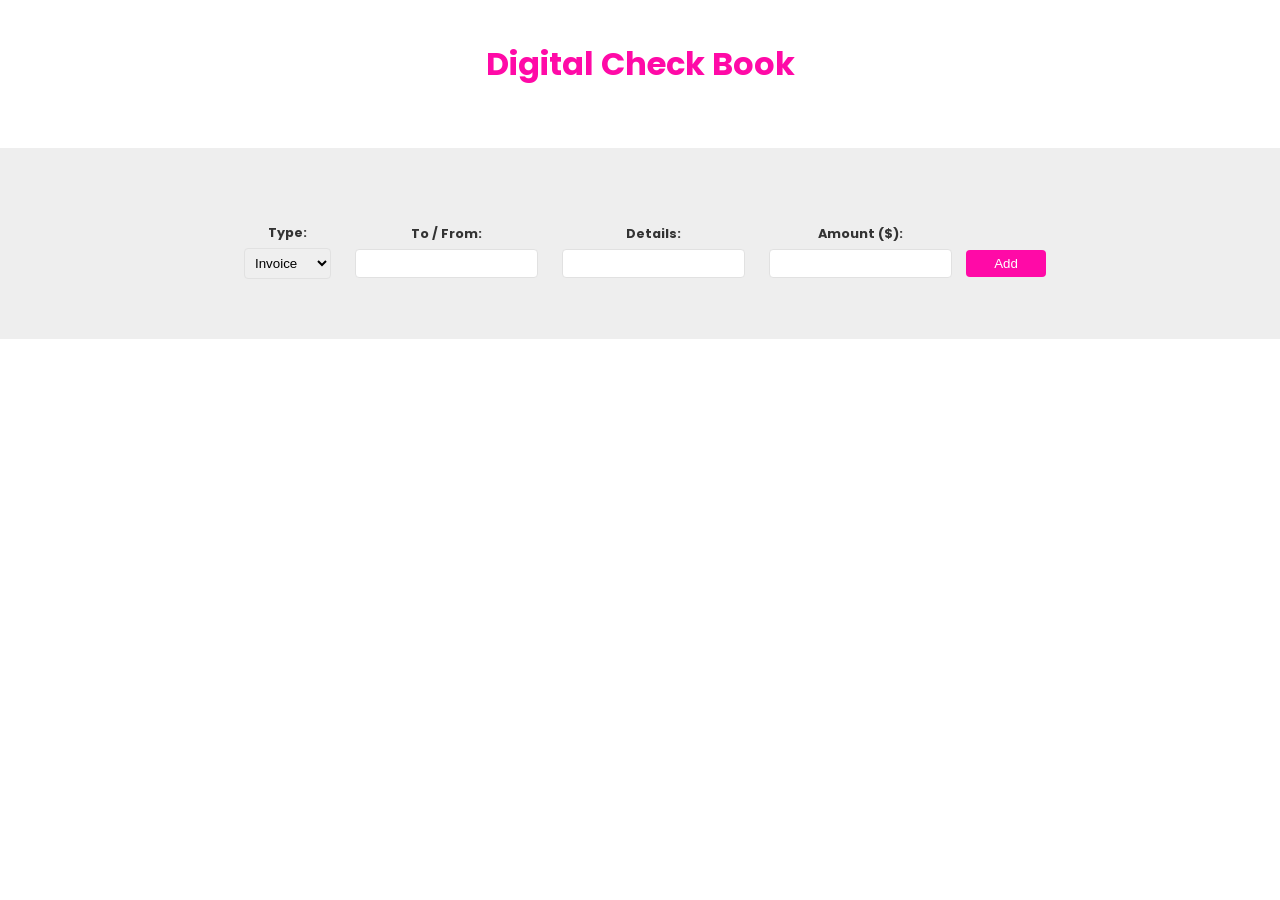
==== index.html @ b3a8c4c5 "initial files and compile watch set up" ====
<html lang="en">
  <head>
    <meta charset="UTF-8" />
    <meta name="viewport" content="width=device-width, initial-scale=1.0" />
    <title>TypeScript Tutorial</title>
    <link rel="stylesheet" href="styles.css" />
  </head>
  <body>
    <div class="wrapper">
      <h1>Digital Check Book</h1>

      <!-- output list -->
      <ul class="item-list"></ul>
    </div>

    <footer>
      <form class="new-item-form">
        <div class="field">
          <label>Type:</label>
          <select id="type">
            <option value="invoice">Invoice</option>
            <option value="payment">Payment</option>
          </select>
        </div>
        <div class="field">
          <label>To / From:</label>
          <input type="text" id="tofrom" />
        </div>
        <div class="field">
          <label>Details:</label>
          <input type="text" id="details" />
        </div>
        <div class="field">
          <label>Amount ($):</label>
          <input type="number" id="amount" />
        </div>
        <button>Add</button>
      </form>
    </footer>

    <script src="scripts.js"></script>
  </body>
</html>
---- styles.css ----
@import url('https://fonts.googleapis.com/css2?family=Poppins:wght@200;400&display=swap');

body {
  margin: 0;
  font-family: 'Poppins', 'sans-serif';
}
.wrapper {
  max-width: 960px;
  margin: 0 auto;
}
h1 {
  margin: 40px auto;
  color: #ff0aa7;
  text-align: center;
}
ul {
  padding: 0;
  list-style-type: none;
}
li {
  padding: 6px 10px;
  border: 1px solid #eee;
  margin: 10px auto;
}
li h4 {
  color: #ff0aa7;
  margin: 0;
  text-transform: capitalize;
}
li p {
  color: #333;
  margin: 8px 0 0;
}
footer {
  background: #eee;
  padding: 60px;
  margin-top: 60px;
}
form {
  max-width: 960px;
  margin: 0 auto;
  text-align: center;
}
label {
  display: block;
  font-weight: bold;
  font-size: 0.8em;
  color: #333;
  margin: 16px 0 6px;
}
input,
select {
  padding: 6px;
  border: 1px solid #e1e1e1;
  border-radius: 4px;
}
.field {
  display: inline-block;
  margin: 0 10px;
}
button {
  color: white;
  border: 0;
  background: #ff0aa7;
  padding: 6px;
  min-width: 80px;
  border-radius: 4px;
}
footer a {
  text-align: center;
  display: block;
  color: #999;
  margin-top: 40px;
  font-size: 0.7em;
}
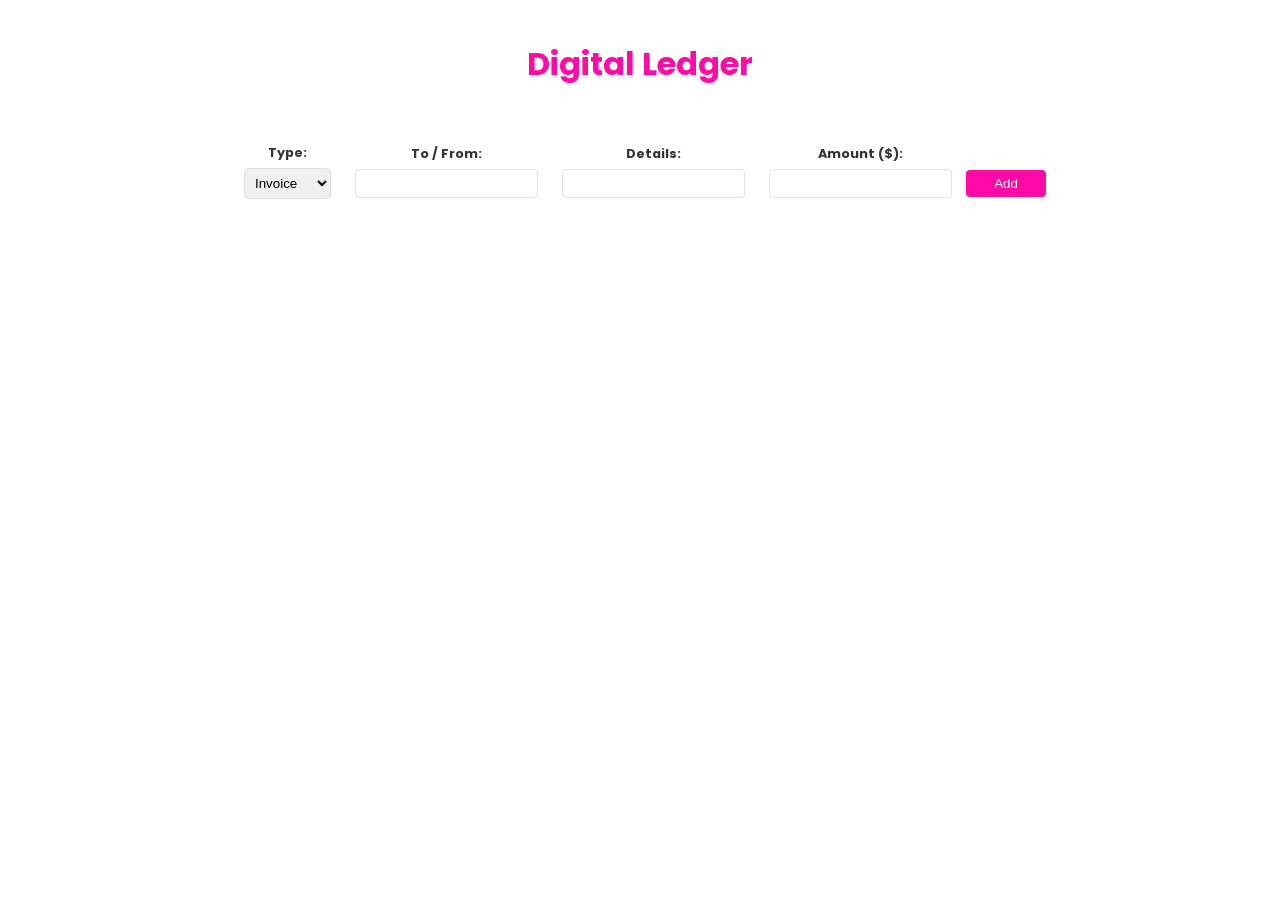
==== commit 5fd77980: "gh pages deploy file structure" ====
--- a/index.html
+++ b/index.html
@@ -7,37 +7,37 @@
   </head>
   <body>
     <div class="wrapper">
-      <h1>Digital Check Book</h1>
+      <h1>Digital Ledger</h1>
+    </div>
 
+    <form class="new-item-form">
+      <div class="field">
+        <label>Type:</label>
+        <select id="type">
+          <option value="invoice">Invoice</option>
+          <option value="payment">Payment</option>
+        </select>
+      </div>
+      <div class="field">
+        <label>To / From:</label>
+        <input type="text" id="tofrom" />
+      </div>
+      <div class="field">
+        <label>Details:</label>
+        <input type="text" id="details" />
+      </div>
+      <div class="field">
+        <label>Amount ($):</label>
+        <input type="number" id="amount" />
+      </div>
+      <button>Add</button>
+    </form>
+
+    <div class="list-container">
       <!-- output list -->
       <ul class="item-list"></ul>
     </div>
 
-    <footer>
-      <form class="new-item-form">
-        <div class="field">
-          <label>Type:</label>
-          <select id="type">
-            <option value="invoice">Invoice</option>
-            <option value="payment">Payment</option>
-          </select>
-        </div>
-        <div class="field">
-          <label>To / From:</label>
-          <input type="text" id="tofrom" />
-        </div>
-        <div class="field">
-          <label>Details:</label>
-          <input type="text" id="details" />
-        </div>
-        <div class="field">
-          <label>Amount ($):</label>
-          <input type="number" id="amount" />
-        </div>
-        <button>Add</button>
-      </form>
-    </footer>
-
-    <script src="scripts.js"></script>
+    <script type="module" src="./public/app.js"></script>
   </body>
 </html>
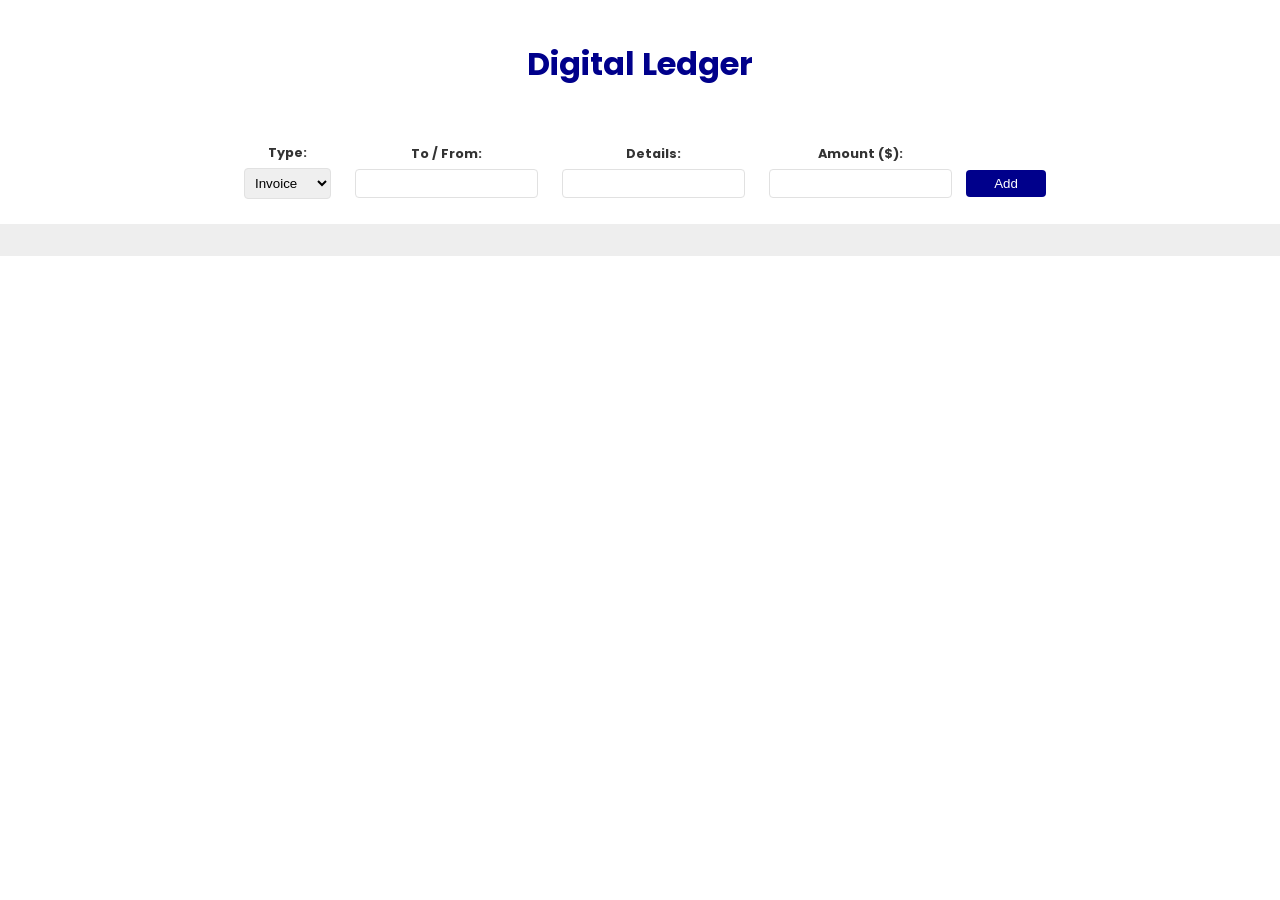
==== commit c6b0be35: "gh pages deploy css path" ====
--- a/index.html
+++ b/index.html
@@ -3,7 +3,7 @@
     <meta charset="UTF-8" />
     <meta name="viewport" content="width=device-width, initial-scale=1.0" />
     <title>TypeScript Tutorial</title>
-    <link rel="stylesheet" href="styles.css" />
+    <link rel="stylesheet" href="./public/styles.css" />
   </head>
   <body>
     <div class="wrapper">
--- a/public/styles.css
+++ b/public/styles.css
@@ -0,0 +1,69 @@
+@import url('https://fonts.googleapis.com/css2?family=Poppins:wght@200;400&display=swap');
+
+body {
+  margin: 0;
+  font-family: 'Poppins', 'sans-serif';
+}
+.wrapper {
+  max-width: 960px;
+  margin: 0 auto;
+}
+h1 {
+  margin: 40px auto;
+  color: darkblue;
+  text-align: center;
+}
+ul {
+  padding: 0;
+  list-style-type: none;
+}
+li {
+  padding: 6px 10px;
+  margin: 10px auto;
+}
+li h4 {
+  color: darkblue;
+  margin: 0;
+  text-transform: capitalize;
+}
+li p {
+  color: #333;
+  margin: 8px 0 0;
+}
+
+form {
+  max-width: 960px;
+  margin: 0 auto;
+  text-align: center;
+}
+label {
+  display: block;
+  font-weight: bold;
+  font-size: 0.8em;
+  color: #333;
+  margin: 16px 0 6px;
+}
+input,
+select {
+  padding: 6px;
+  border: 1px solid #e1e1e1;
+  border-radius: 4px;
+}
+.field {
+  display: inline-block;
+  margin: 0 10px;
+}
+button {
+  color: white;
+  border: 0;
+  background: darkblue;
+  padding: 6px;
+  min-width: 80px;
+  border-radius: 4px;
+}
+
+.list-container {
+  display: flex;
+  margin-top: 25px;
+  background-color: #eeeeee;
+}
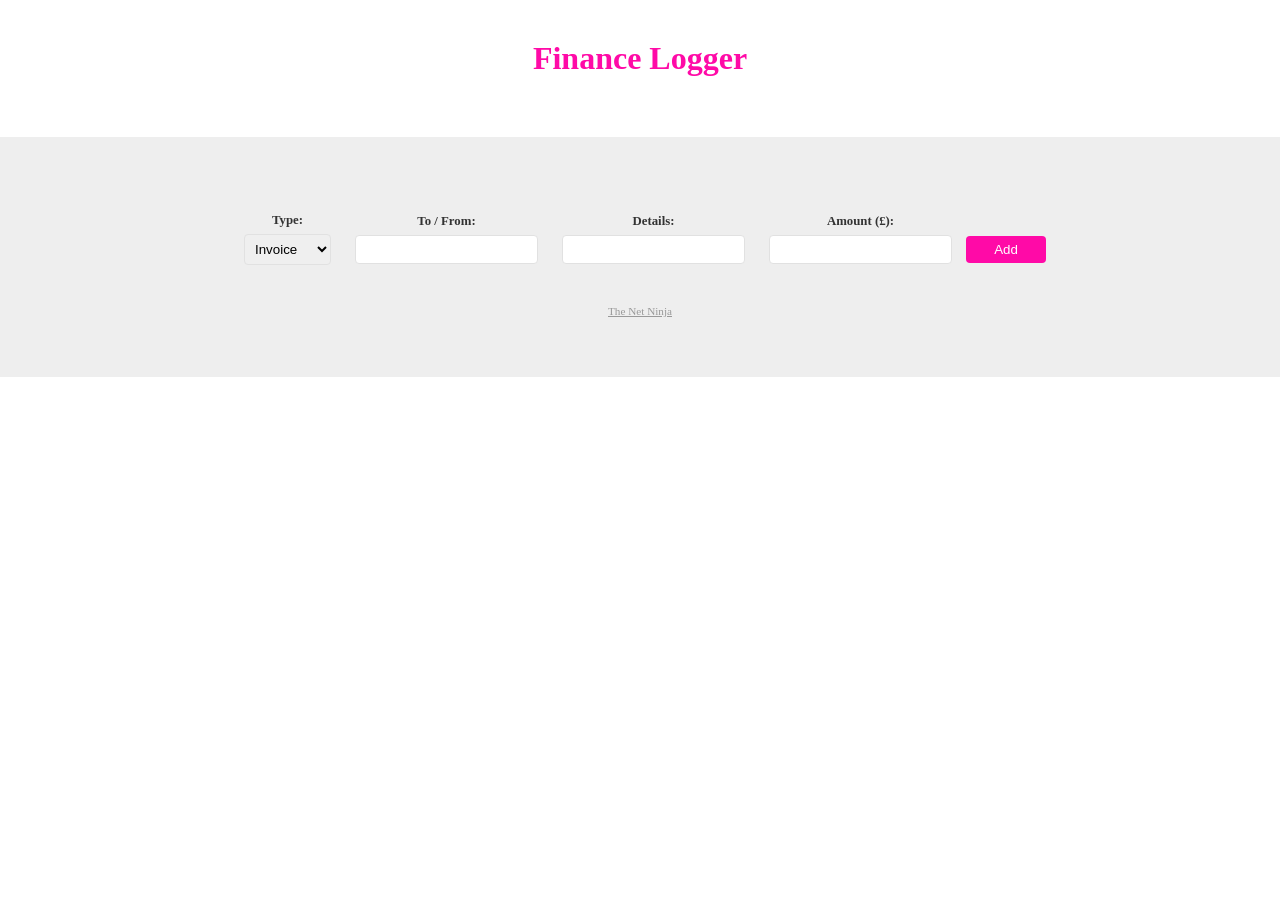
==== commit 6d9539e6: "restart" ====
--- a/index.html
+++ b/index.html
@@ -1,15 +1,22 @@
 <html lang="en">
-  <head>
-    <meta charset="UTF-8" />
-    <meta name="viewport" content="width=device-width, initial-scale=1.0" />
-    <title>TypeScript Tutorial</title>
-    <link rel="stylesheet" href="./public/styles.css" />
-  </head>
-  <body>
-    <div class="wrapper">
-      <h1>Digital Ledger</h1>
-    </div>
+<head>
+  <meta charset="UTF-8">
+  <meta name="viewport" content="width=device-width, initial-scale=1.0">
+  <title>TypeScript Tutorial</title>
+  <link rel="stylesheet" href="styles.css">
+</head>
+<body>
 
+  <div class="wrapper">
+    <h1>Finance Logger</h1>
+
+    <!-- output list -->
+    <ul class="item-list">
+      
+    </ul>
+  </div>
+
+  <footer>
     <form class="new-item-form">
       <div class="field">
         <label>Type:</label>
@@ -20,24 +27,22 @@
       </div>
       <div class="field">
         <label>To / From:</label>
-        <input type="text" id="tofrom" />
+        <input type="text" id="tofrom">
+      </div>   
+      <div class="field">
+        <label>Details:</label>
+        <input type="text" id="details">
       </div>
       <div class="field">
-        <label>Details:</label>
-        <input type="text" id="details" />
-      </div>
-      <div class="field">
-        <label>Amount ($):</label>
-        <input type="number" id="amount" />
+        <label>Amount (£):</label>
+        <input type="number" id="amount">
       </div>
       <button>Add</button>
     </form>
 
-    <div class="list-container">
-      <!-- output list -->
-      <ul class="item-list"></ul>
-    </div>
+    <a href="https://www.thenetninja.co.uk">The Net Ninja</a>
+  </footer>
 
-    <script type="module" src="./public/app.js"></script>
-  </body>
-</html>
+  <script src='sandbox.js'></script>
+</body>
+</html>
--- a/styles.css
+++ b/styles.css
@@ -0,0 +1,72 @@
+body{
+  margin: 0;
+  font-family: Roboto; 
+}
+.wrapper{
+  max-width: 960px;
+  margin: 0 auto;
+}
+h1{
+  margin: 40px auto;
+  color: #ff0aa7;
+  text-align: center;
+}
+ul{
+  padding: 0;
+  list-style-type: none;
+}
+li{
+  padding: 6px 10px;
+  border: 1px solid #eee;
+  margin: 10px auto;
+}
+li h4{
+  color: #ff0aa7;
+  margin: 0;
+  text-transform: capitalize;
+}
+li p{
+  color: #333;
+  margin: 8px 0 0;
+}
+footer{
+  background: #eee;
+  padding: 60px;
+  margin-top: 60px;
+}
+form{
+  max-width: 960px;
+  margin: 0 auto;
+  text-align: center;
+}
+label{
+  display: block;
+  font-weight: bold;
+  font-size: 0.8em;
+  color: #333;
+  margin: 16px 0 6px;
+}
+input, select{
+  padding: 6px;
+  border: 1px solid #e1e1e1;
+  border-radius: 4px;
+}
+.field{
+  display: inline-block;
+  margin: 0 10px;
+}
+button{
+  color: white;
+  border: 0;
+  background: #ff0aa7;
+  padding: 6px;
+  min-width: 80px;
+  border-radius: 4px;
+}
+footer a{
+  text-align: center;
+  display: block;
+  color: #999;
+  margin-top: 40px;
+  font-size: 0.7em;
+}
